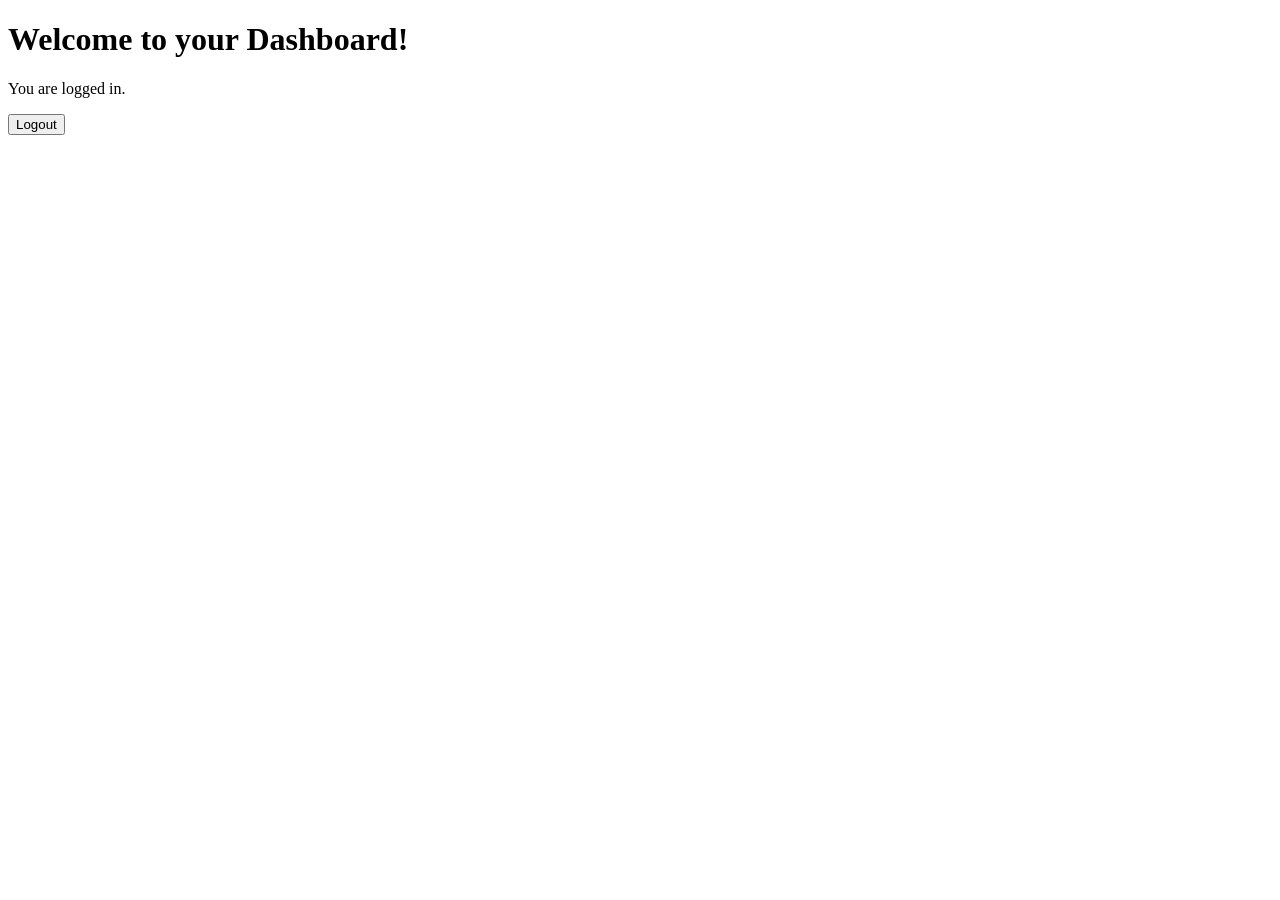
==== src/main/resources/templates/dashboard.html @ 61818f32 "feat: Spring Security login/logout, route protection, CustomUserDetailsService" ====
<!DOCTYPE html>
<html lang="en" xmlns:th="http://www.thymeleaf.org">
<head>
    <meta charset="UTF-8">
    <title>Dashboard - TODO Rails</title>
</head>
<body>

<h1>Welcome to your Dashboard!</h1>
<p>You are logged in.</p>

<!-- logout is a POST request for security reasons -->
<form th:action="@{/logout}" method="post">
    <button type="submit">Logout</button>
</form>

</body>
</html>
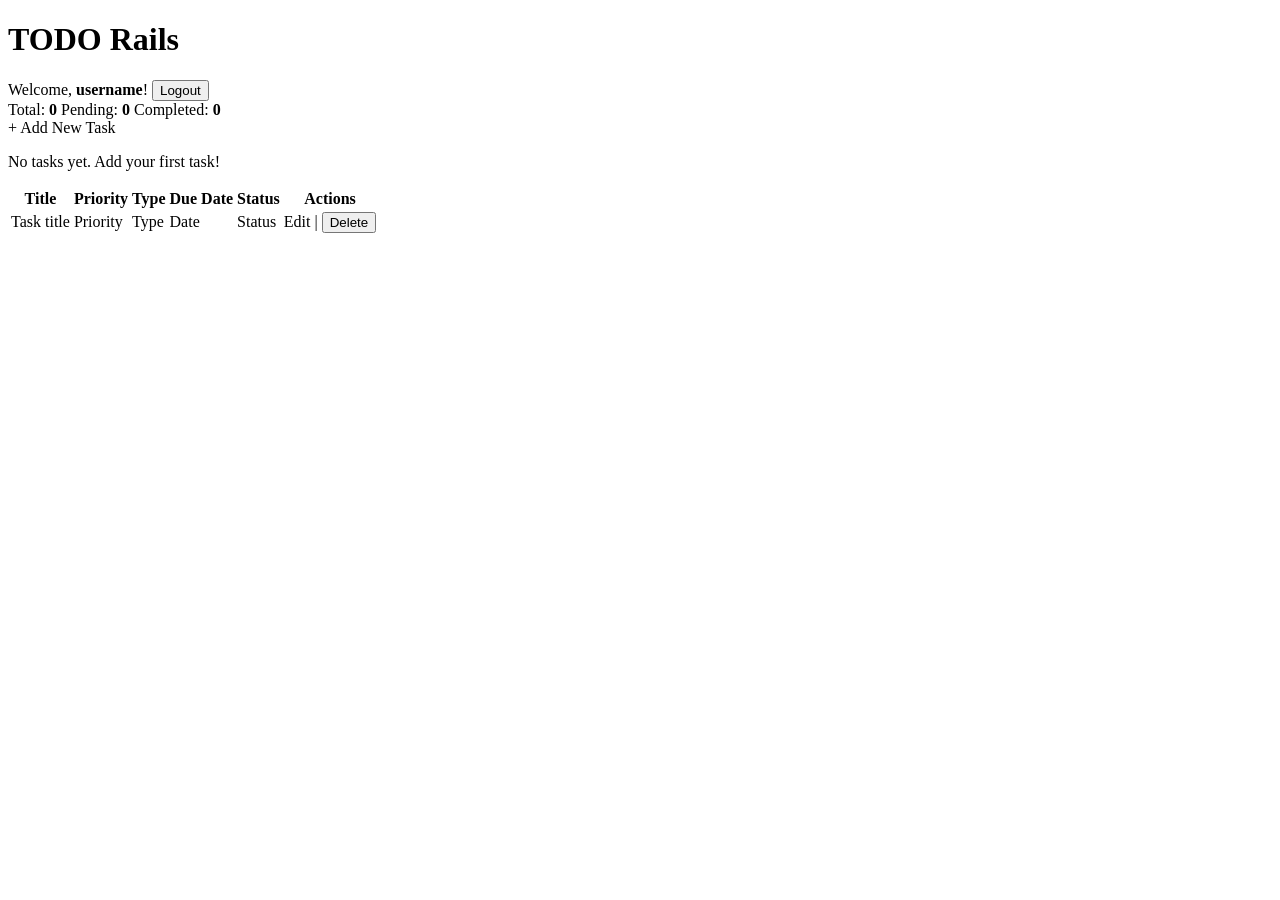
==== commit b7a92f1e: "feat: Task entity, TaskRepository, TaskService, real dashboard with task list" ====
--- a/src/main/resources/templates/dashboard.html
+++ b/src/main/resources/templates/dashboard.html
@@ -6,13 +6,73 @@
 </head>
 <body>
 
-<h1>Welcome to your Dashboard!</h1>
-<p>You are logged in.</p>
+<!-- Top bar -->
+<div>
+    <h1>TODO Rails</h1>
+    <span>Welcome, <strong th:text="${user.username}">username</strong>!</span>
+    <form th:action="@{/logout}" method="post" style="display:inline">
+        <button type="submit">Logout</button>
+    </form>
+</div>
 
-<!-- logout is a POST request for security reasons -->
-<form th:action="@{/logout}" method="post">
-    <button type="submit">Logout</button>
-</form>
+<!-- Stats bar -->
+<div>
+    <span>Total: <strong th:text="${totalTasks}">0</strong></span>
+    <span>Pending: <strong th:text="${pendingTasks}">0</strong></span>
+    <span>Completed: <strong th:text="${completedTasks}">0</strong></span>
+</div>
+
+<!-- Add task button -->
+<div>
+    <a th:href="@{/tasks/new}">+ Add New Task</a>
+</div>
+
+<!-- Tasks table -->
+<div>
+    <!-- shown when no tasks exist -->
+    <p th:if="${tasks.isEmpty()}">
+        No tasks yet. Add your first task!
+    </p>
+
+    <!-- shown when tasks exist -->
+    <table th:if="${!tasks.isEmpty()}">
+        <thead>
+        <tr>
+            <th>Title</th>
+            <th>Priority</th>
+            <th>Type</th>
+            <th>Due Date</th>
+            <th>Status</th>
+            <th>Actions</th>
+        </tr>
+        </thead>
+        <tbody>
+        <!--
+          th:each = loops over the tasks list
+          like: for (Task task : tasks)
+        -->
+        <tr th:each="task : ${tasks}">
+            <td th:text="${task.title}">Task title</td>
+            <td th:text="${task.priority}">Priority</td>
+            <td th:text="${task.taskType}">Type</td>
+            <td th:text="${task.dueDate != null ? task.dueDate : '-'}">Date</td>
+            <td th:text="${task.completed ? 'Done' : 'Pending'}">Status</td>
+            <td>
+                <a th:href="@{/tasks/edit/{id}(id=${task.id})}">Edit</a>
+                |
+                <form th:action="@{/tasks/delete/{id}(id=${task.id})}"
+                      method="post"
+                      style="display:inline">
+                    <button type="submit"
+                            onclick="return confirm('Delete this task?')">
+                        Delete
+                    </button>
+                </form>
+            </td>
+        </tr>
+        </tbody>
+    </table>
+</div>
 
 </body>
 </html>
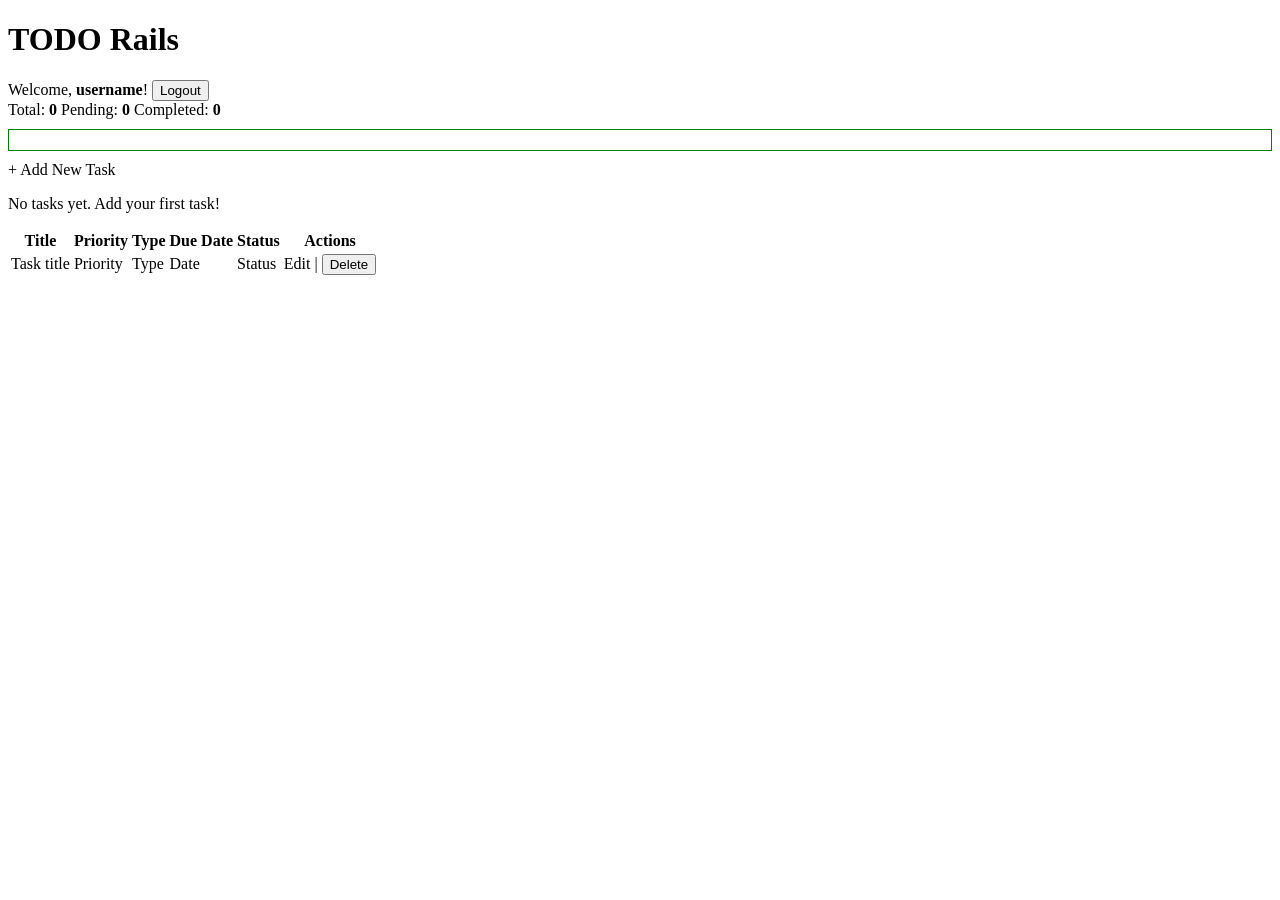
==== commit ed60fe30: "feat: delete task, ownership check, flash message, JS confirm dialog" ====
--- a/src/main/resources/templates/dashboard.html
+++ b/src/main/resources/templates/dashboard.html
@@ -22,6 +22,13 @@
     <span>Completed: <strong th:text="${completedTasks}">0</strong></span>
 </div>
 
+<!-- Flash message -->
+<div id="successMessage"
+     th:if="${successMessage}"
+     style="color:green; padding:10px; border:1px solid green; margin:10px 0;">
+    <span th:text="${successMessage}"></span>
+</div>
+
 <!-- Add task button -->
 <div>
     <a th:href="@{/tasks/new}">+ Add New Task</a>
@@ -29,12 +36,10 @@
 
 <!-- Tasks table -->
 <div>
-    <!-- shown when no tasks exist -->
     <p th:if="${tasks.isEmpty()}">
         No tasks yet. Add your first task!
     </p>
 
-    <!-- shown when tasks exist -->
     <table th:if="${!tasks.isEmpty()}">
         <thead>
         <tr>
@@ -47,10 +52,6 @@
         </tr>
         </thead>
         <tbody>
-        <!--
-          th:each = loops over the tasks list
-          like: for (Task task : tasks)
-        -->
         <tr th:each="task : ${tasks}">
             <td th:text="${task.title}">Task title</td>
             <td th:text="${task.priority}">Priority</td>
@@ -63,8 +64,13 @@
                 <form th:action="@{/tasks/delete/{id}(id=${task.id})}"
                       method="post"
                       style="display:inline">
+                    <!--
+                      th:attr sets a custom HTML attribute
+                      here we pass the task title to our JS function
+                      so the confirm message says the actual task name
+                    -->
                     <button type="submit"
-                            onclick="return confirm('Delete this task?')">
+                            th:attr="onclick='return confirmDelete(\'' + ${task.title} + '\')'">
                         Delete
                     </button>
                 </form>
@@ -74,5 +80,8 @@
     </table>
 </div>
 
+<!-- Load dashboard JS at bottom of body -->
+<script th:src="@{/js/dashboard.js}"></script>
+
 </body>
 </html>
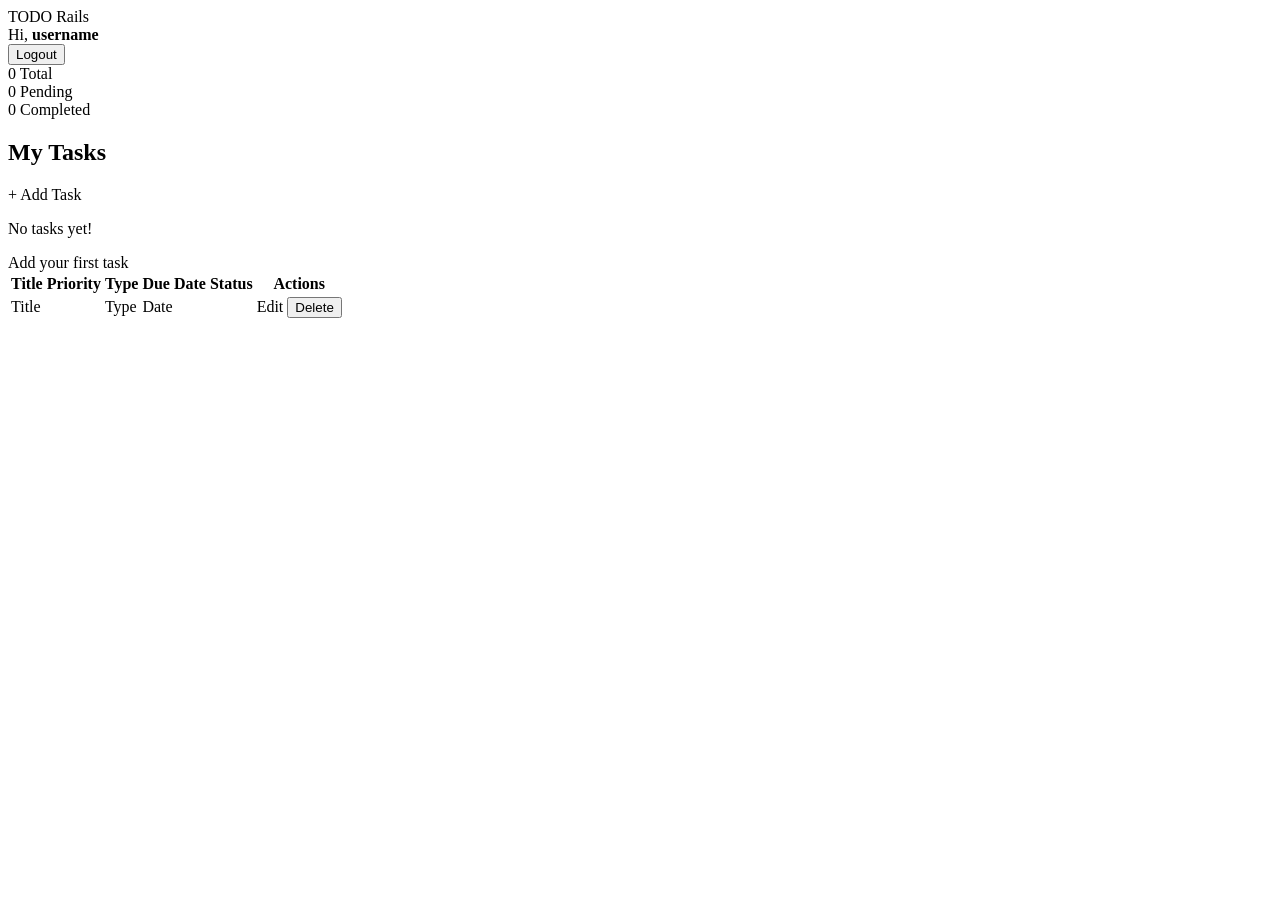
==== commit ffadbf01: "feat: custom error pages, global exception handler, flash messages for all actions" ====
--- a/src/main/resources/templates/dashboard.html
+++ b/src/main/resources/templates/dashboard.html
@@ -3,85 +3,114 @@
 <head>
     <meta charset="UTF-8">
     <title>Dashboard - TODO Rails</title>
+    <link rel="stylesheet" th:href="@{/css/main.css}"/>
+    <link rel="stylesheet" th:href="@{/css/dashboard.css}"/>
 </head>
 <body>
 
-<!-- Top bar -->
-<div>
-    <h1>TODO Rails</h1>
-    <span>Welcome, <strong th:text="${user.username}">username</strong>!</span>
-    <form th:action="@{/logout}" method="post" style="display:inline">
-        <button type="submit">Logout</button>
-    </form>
+<nav class="navbar">
+    <a th:href="@{/dashboard}" class="navbar-brand">TODO Rails</a>
+    <div class="navbar-right">
+        <span>Hi, <strong th:text="${user.username}">username</strong></span>
+        <form th:action="@{/logout}" method="post">
+            <button type="submit" class="btn-logout">Logout</button>
+        </form>
+    </div>
+</nav>
+
+<div class="page-wrapper">
+
+    <!-- Stats -->
+    <div class="stats-bar">
+        <div class="stat-card">
+            <span class="stat-number" th:text="${totalTasks}">0</span>
+            <span class="stat-label">Total</span>
+        </div>
+        <div class="stat-card">
+            <span class="stat-number" th:text="${pendingTasks}">0</span>
+            <span class="stat-label">Pending</span>
+        </div>
+        <div class="stat-card">
+            <span class="stat-number" th:text="${completedTasks}">0</span>
+            <span class="stat-label">Completed</span>
+        </div>
+    </div>
+
+    <!-- Flash message -->
+    <div id="successMessage"
+         class="alert alert-success"
+         th:if="${successMessage}"
+         th:text="${successMessage}">
+    </div>
+
+    <!-- Toolbar -->
+    <div class="toolbar">
+        <h2>My Tasks</h2>
+        <a th:href="@{/tasks/new}" class="btn-add">+ Add Task</a>
+    </div>
+
+    <!-- Card wrapping the table -->
+    <div class="card" style="padding:0;">
+
+        <!-- Empty state -->
+        <div class="empty-state" th:if="${tasks.isEmpty()}">
+            <p>No tasks yet!</p>
+            <a th:href="@{/tasks/new}" class="btn btn-primary"
+               style="width:auto; display:inline-block;">
+                Add your first task
+            </a>
+        </div>
+
+        <!-- Table -->
+        <div class="table-wrapper" th:if="${!tasks.isEmpty()}">
+            <table class="tasks-table">
+                <thead>
+                <tr>
+                    <th>Title</th>
+                    <th>Priority</th>
+                    <th>Type</th>
+                    <th>Due Date</th>
+                    <th>Status</th>
+                    <th>Actions</th>
+                </tr>
+                </thead>
+                <tbody>
+                <tr th:each="task : ${tasks}"
+                    th:classappend="${task.completed} ? 'completed-row' : ''">
+                    <td th:text="${task.title}">Title</td>
+                    <td>
+                            <span class="badge"
+                                  th:classappend="'badge-' + ${task.priority}"
+                                  th:text="${task.priority}">
+                            </span>
+                    </td>
+                    <td th:text="${task.taskType}">Type</td>
+                    <td th:text="${task.dueDate != null ? task.dueDate : '-'}">Date</td>
+                    <td>
+                            <span class="badge"
+                                  th:classappend="${task.completed} ? 'status-done' : 'status-pending'"
+                                  th:text="${task.completed} ? 'Done' : 'Pending'">
+                            </span>
+                    </td>
+                    <td>
+                        <a th:href="@{/tasks/edit/{id}(id=${task.id})}"
+                           class="btn btn-sm btn-edit">Edit</a>
+                        <form th:action="@{/tasks/delete/{id}(id=${task.id})}"
+                              method="post" style="display:inline">
+                            <button type="submit"
+                                    class="btn btn-sm btn-delete"
+                                    th:attr="onclick='return confirmDelete(\'' + ${task.title} + '\')'">
+                                Delete
+                            </button>
+                        </form>
+                    </td>
+                </tr>
+                </tbody>
+            </table>
+        </div>
+    </div>
 </div>
 
-<!-- Stats bar -->
-<div>
-    <span>Total: <strong th:text="${totalTasks}">0</strong></span>
-    <span>Pending: <strong th:text="${pendingTasks}">0</strong></span>
-    <span>Completed: <strong th:text="${completedTasks}">0</strong></span>
-</div>
-
-<!-- Flash message -->
-<div id="successMessage"
-     th:if="${successMessage}"
-     style="color:green; padding:10px; border:1px solid green; margin:10px 0;">
-    <span th:text="${successMessage}"></span>
-</div>
-
-<!-- Add task button -->
-<div>
-    <a th:href="@{/tasks/new}">+ Add New Task</a>
-</div>
-
-<!-- Tasks table -->
-<div>
-    <p th:if="${tasks.isEmpty()}">
-        No tasks yet. Add your first task!
-    </p>
-
-    <table th:if="${!tasks.isEmpty()}">
-        <thead>
-        <tr>
-            <th>Title</th>
-            <th>Priority</th>
-            <th>Type</th>
-            <th>Due Date</th>
-            <th>Status</th>
-            <th>Actions</th>
-        </tr>
-        </thead>
-        <tbody>
-        <tr th:each="task : ${tasks}">
-            <td th:text="${task.title}">Task title</td>
-            <td th:text="${task.priority}">Priority</td>
-            <td th:text="${task.taskType}">Type</td>
-            <td th:text="${task.dueDate != null ? task.dueDate : '-'}">Date</td>
-            <td th:text="${task.completed ? 'Done' : 'Pending'}">Status</td>
-            <td>
-                <a th:href="@{/tasks/edit/{id}(id=${task.id})}">Edit</a>
-                |
-                <form th:action="@{/tasks/delete/{id}(id=${task.id})}"
-                      method="post"
-                      style="display:inline">
-                    <!--
-                      th:attr sets a custom HTML attribute
-                      here we pass the task title to our JS function
-                      so the confirm message says the actual task name
-                    -->
-                    <button type="submit"
-                            th:attr="onclick='return confirmDelete(\'' + ${task.title} + '\')'">
-                        Delete
-                    </button>
-                </form>
-            </td>
-        </tr>
-        </tbody>
-    </table>
-</div>
-
-<!-- Load dashboard JS at bottom of body -->
 <script th:src="@{/js/dashboard.js}"></script>
-
 </body>
 </html>
